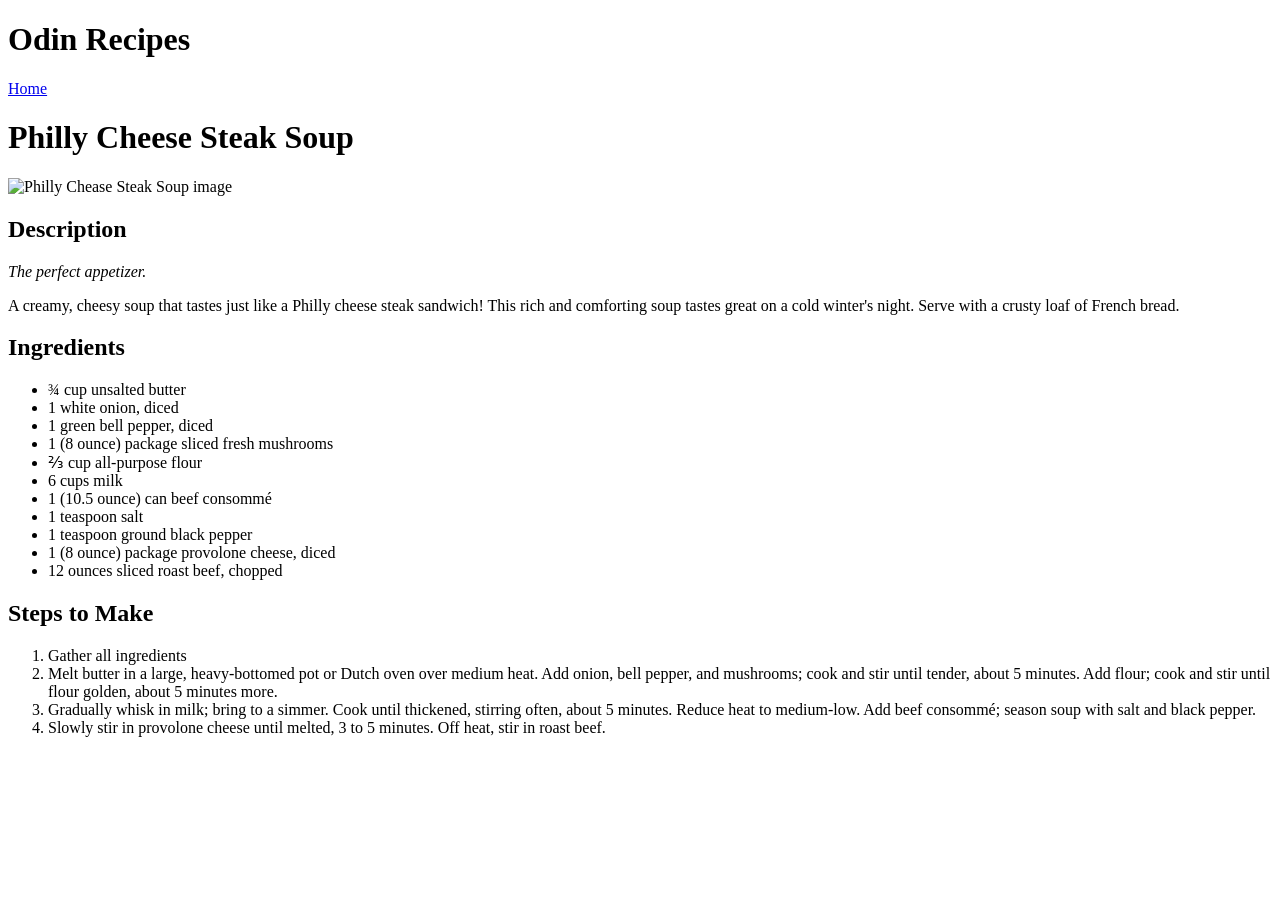
==== pages/cheese-steak-soup.html @ 7fb89c62 "feat: added cheese steak soup page" ====
<!DOCTYPE html>
<html lang = "en">
    <head>
        <meta charset="UTF-8">
        <title>Philly Cheese Steak Soup | Odin Recipes</title>
    </head>
    <body>
        <!-- Page Header -->
        <h1>Odin Recipes</h1>
        <a href="../index.html">Home</a>
        <br>

        <!-- Recipe Title and Image -->
        <h1>Philly Cheese Steak Soup</h1>
        <img src = "https://www.allrecipes.com/thmb/r9TBXSCppdwYz-Gqke1mzxc_JdM=/750x0/filters:no_upscale():max_bytes(150000):strip_icc():format(webp)/234082-philly-cheese-steak-soup-VAT-Beauty-4x3-52a3b5e47c424968b64780a9b9a21904.jpg"
        height = "65%" width = "65%" alt = "Philly Chease Steak Soup image">

        <!-- Description of the recipe -->
        <h2>Description</h2>
        <p><em>The perfect appetizer.</em></p>
        <p>A creamy, cheesy soup that tastes just like a Philly cheese steak sandwich! This rich and comforting soup tastes great on a cold winter's night. Serve with a crusty loaf of French bread.</p>

        <!-- The ingredients -->
        <h2>Ingredients</h2>
        <ul>
            <li>¾ cup unsalted butter</li>
            <li>1 white onion, diced</li>
            <li>1 green bell pepper, diced</li>
            <li>1 (8 ounce) package sliced fresh mushrooms</li>
            <li>⅔ cup all-purpose flour</li>
            <li>6 cups milk</li>
            <li>1 (10.5 ounce) can beef consommé</li>
            <li>1 teaspoon salt</li>
            <li>1 teaspoon ground black pepper</li>
            <li>1 (8 ounce) package provolone cheese, diced</li>
            <li>12 ounces sliced roast beef, chopped</li>
        </ul>

        <!-- The steps -->
        <h2>Steps to Make</h2>
        <ol>
            <li>Gather all ingredients</li>
            <li>Melt butter in a large, heavy-bottomed pot or Dutch oven over medium heat. Add onion, bell pepper, and mushrooms; cook and stir until tender, about 5 minutes. Add flour; cook and stir until flour golden, about 5 minutes more.</li>
            <li>Gradually whisk in milk; bring to a simmer. Cook until thickened, stirring often, about 5 minutes. Reduce heat to medium-low. Add beef consommé; season soup with salt and black pepper.</li>
            <li>Slowly stir in provolone cheese until melted, 3 to 5 minutes. Off heat, stir in roast beef.</li>
            <br>

        </ol>
    </body>
</html>
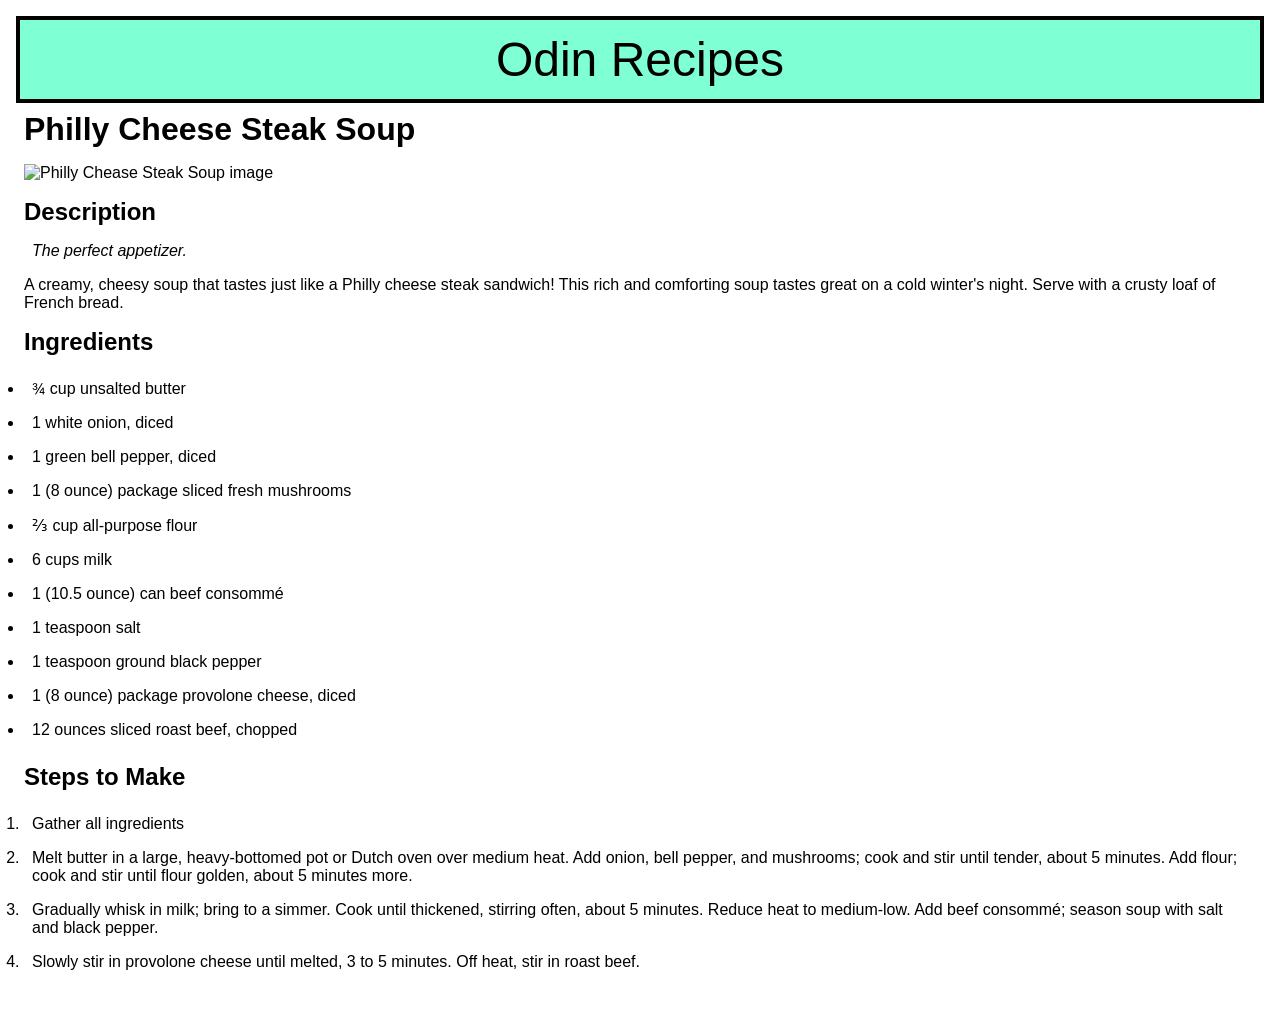
==== commit 63f0fce1: "feat: added style.css, styled index.html" ====
--- a/pages/cheese-steak-soup.html
+++ b/pages/cheese-steak-soup.html
@@ -3,12 +3,11 @@
     <head>
         <meta charset="UTF-8">
         <title>Philly Cheese Steak Soup | Odin Recipes</title>
+        <link rel = "stylesheet" href = "../style.css">
     </head>
     <body>
         <!-- Page Header -->
-        <h1>Odin Recipes</h1>
-        <a href="../index.html">Home</a>
-        <br>
+        <div id = "title"><a href="../index.html">Odin Recipes</a></div>
 
         <!-- Recipe Title and Image -->
         <h1>Philly Cheese Steak Soup</h1>
--- a/style.css
+++ b/style.css
@@ -0,0 +1,64 @@
+* {
+    box-sizing: border-box;
+    font-family: Arial, Helvetica, sans-serif;
+    margin: 0px;
+    padding: 8px;
+    /* border: 1px solid red; */
+    color: black;
+}
+
+div#title a {
+    text-decoration: none;
+    color: black;
+}
+
+#title {
+    background-color:aquamarine;
+    text-align: center;
+    font-size: 48px;
+    padding: 12px;
+    border: 4px solid black;
+}
+
+#recipes-header {
+    text-align: center;
+    font-size: 24px;
+    border: 4px solid black;
+    margin: 16px;
+    padding: 12px;
+}
+
+div.recipes {
+    background-color:cadetblue;
+    text-align: center;
+    margin: 0px;
+    overflow: auto;
+    height: auto;
+}
+
+div.recipe-card {
+    background-color:yellow;
+    display: inline-block;
+    vertical-align: top;
+    border-radius: 8px;
+    width: 45%;
+    margin: 0px 12px;
+}
+
+div.recipe-title {
+    text-align: center;
+    font-weight: bold;
+    border-bottom: 2px solid black;
+}
+
+div.recipe-title a {
+    text-decoration: none;
+}
+
+div.recipe-title a:hover {
+    text-decoration: underline;
+}
+
+div.recipe-desc {
+    text-align:justify;
+}
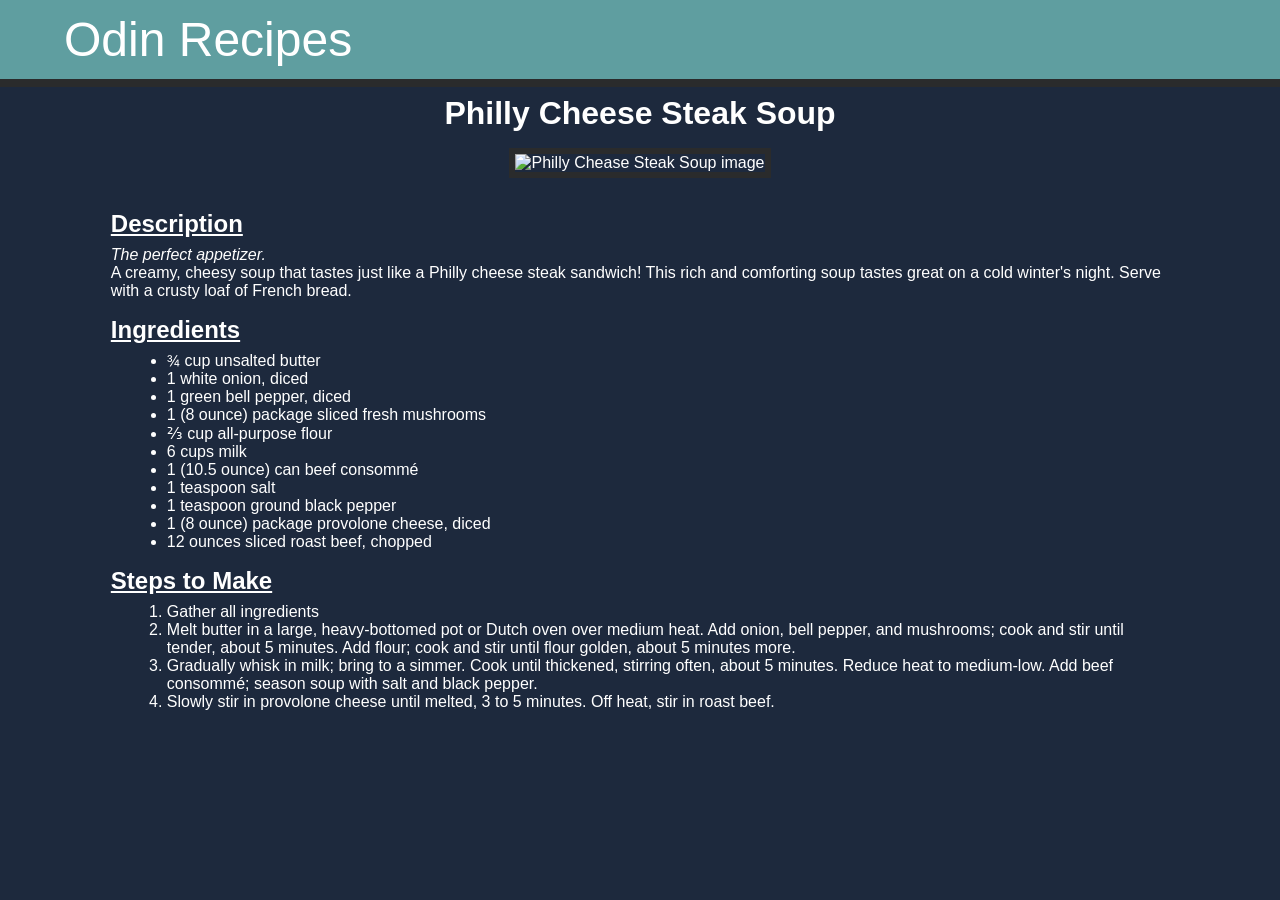
==== commit e8d34c30: "feat: added css styling to the recipe pages" ====
--- a/pages/cheese-steak-soup.html
+++ b/pages/cheese-steak-soup.html
@@ -10,40 +10,51 @@
         <div id = "title"><a href="../index.html">Odin Recipes</a></div>
 
         <!-- Recipe Title and Image -->
-        <h1>Philly Cheese Steak Soup</h1>
-        <img src = "https://www.allrecipes.com/thmb/r9TBXSCppdwYz-Gqke1mzxc_JdM=/750x0/filters:no_upscale():max_bytes(150000):strip_icc():format(webp)/234082-philly-cheese-steak-soup-VAT-Beauty-4x3-52a3b5e47c424968b64780a9b9a21904.jpg"
-        height = "65%" width = "65%" alt = "Philly Chease Steak Soup image">
+        <h1 id = "recipe-header">Philly Cheese Steak Soup</h1>
+        <div id = "image-container">
+            <img src = "https://www.allrecipes.com/thmb/r9TBXSCppdwYz-Gqke1mzxc_JdM=/750x0/filters:no_upscale():max_bytes(150000):strip_icc():format(webp)/234082-philly-cheese-steak-soup-VAT-Beauty-4x3-52a3b5e47c424968b64780a9b9a21904.jpg"
+        alt = "Philly Chease Steak Soup image" id = "recipe-image">
+        </div>
 
-        <!-- Description of the recipe -->
-        <h2>Description</h2>
-        <p><em>The perfect appetizer.</em></p>
-        <p>A creamy, cheesy soup that tastes just like a Philly cheese steak sandwich! This rich and comforting soup tastes great on a cold winter's night. Serve with a crusty loaf of French bread.</p>
+        <div id = "content">
+            <!-- Description of the recipe -->
+            <div id = "recipe-full-description">
+                <h2>Description</h2>
+                <p class = "tagline">The perfect appetizer.</p>
+                <p>A creamy, cheesy soup that tastes just like a Philly cheese steak sandwich! 
+                    This rich and comforting soup tastes great on a cold winter's night. 
+                    Serve with a crusty loaf of French bread.</p>
+            </div>
 
-        <!-- The ingredients -->
-        <h2>Ingredients</h2>
-        <ul>
-            <li>¾ cup unsalted butter</li>
-            <li>1 white onion, diced</li>
-            <li>1 green bell pepper, diced</li>
-            <li>1 (8 ounce) package sliced fresh mushrooms</li>
-            <li>⅔ cup all-purpose flour</li>
-            <li>6 cups milk</li>
-            <li>1 (10.5 ounce) can beef consommé</li>
-            <li>1 teaspoon salt</li>
-            <li>1 teaspoon ground black pepper</li>
-            <li>1 (8 ounce) package provolone cheese, diced</li>
-            <li>12 ounces sliced roast beef, chopped</li>
-        </ul>
+            <!-- The ingredients -->
+            <div id = "recipe-ingredients">
+                <h2>Ingredients</h2>
+                <ul>
+                    <li>¾ cup unsalted butter</li>
+                    <li>1 white onion, diced</li>
+                    <li>1 green bell pepper, diced</li>
+                    <li>1 (8 ounce) package sliced fresh mushrooms</li>
+                    <li>⅔ cup all-purpose flour</li>
+                    <li>6 cups milk</li>
+                    <li>1 (10.5 ounce) can beef consommé</li>
+                    <li>1 teaspoon salt</li>
+                    <li>1 teaspoon ground black pepper</li>
+                    <li>1 (8 ounce) package provolone cheese, diced</li>
+                    <li>12 ounces sliced roast beef, chopped</li>
+                </ul>
+            </div>
 
-        <!-- The steps -->
-        <h2>Steps to Make</h2>
-        <ol>
-            <li>Gather all ingredients</li>
-            <li>Melt butter in a large, heavy-bottomed pot or Dutch oven over medium heat. Add onion, bell pepper, and mushrooms; cook and stir until tender, about 5 minutes. Add flour; cook and stir until flour golden, about 5 minutes more.</li>
-            <li>Gradually whisk in milk; bring to a simmer. Cook until thickened, stirring often, about 5 minutes. Reduce heat to medium-low. Add beef consommé; season soup with salt and black pepper.</li>
-            <li>Slowly stir in provolone cheese until melted, 3 to 5 minutes. Off heat, stir in roast beef.</li>
-            <br>
+            <!-- The steps -->
+            <div id = "recipe-steps">
+                <h2>Steps to Make</h2>
+                <ol>
+                    <li>Gather all ingredients</li>
+                    <li>Melt butter in a large, heavy-bottomed pot or Dutch oven over medium heat. Add onion, bell pepper, and mushrooms; cook and stir until tender, about 5 minutes. Add flour; cook and stir until flour golden, about 5 minutes more.</li>
+                    <li>Gradually whisk in milk; bring to a simmer. Cook until thickened, stirring often, about 5 minutes. Reduce heat to medium-low. Add beef consommé; season soup with salt and black pepper.</li>
+                    <li>Slowly stir in provolone cheese until melted, 3 to 5 minutes. Off heat, stir in roast beef.</li>
+                </ol>
+            </div>
 
-        </ol>
+        </div>
     </body>
 </html>
--- a/style.css
+++ b/style.css
@@ -2,34 +2,44 @@
     box-sizing: border-box;
     font-family: Arial, Helvetica, sans-serif;
     margin: 0px;
+    /* border: 1px solid red;    */
+    color: white; 
+}
+
+body {
+    color: white;
+    background-color: #1d293d;
+}
+
+div {
     padding: 8px;
-    /* border: 1px solid red; */
-    color: black;
 }
 
 div#title a {
     text-decoration: none;
-    color: black;
+}
+
+div#title a:hover {
+    text-decoration: underline;
 }
 
 #title {
-    background-color:aquamarine;
-    text-align: center;
+    background-color:cadetblue;
+    text-align: left;
     font-size: 48px;
     padding: 12px;
-    border: 4px solid black;
+    padding-left: 5%;
+    border-bottom: 8px solid rgb(42, 43, 44);
 }
 
 #recipes-header {
     text-align: center;
-    font-size: 24px;
-    border: 4px solid black;
-    margin: 16px;
+    font-size: 32px;
+    margin: 16px 8px 8px 8px;
     padding: 12px;
 }
 
 div.recipes {
-    background-color:cadetblue;
     text-align: center;
     margin: 0px;
     overflow: auto;
@@ -37,10 +47,11 @@
 }
 
 div.recipe-card {
-    background-color:yellow;
+    background-color:rgb(133, 148, 145);
     display: inline-block;
     vertical-align: top;
     border-radius: 8px;
+    border: 4px solid rgb(42, 43, 44);
     width: 45%;
     margin: 0px 12px;
 }
@@ -48,7 +59,7 @@
 div.recipe-title {
     text-align: center;
     font-weight: bold;
-    border-bottom: 2px solid black;
+    border-bottom: 2px solid rgb(42, 43, 44);
 }
 
 div.recipe-title a {
@@ -61,4 +72,41 @@
 
 div.recipe-desc {
     text-align:justify;
+}
+
+#recipe-header, #image-container {
+    margin: 8px;
+    text-align: center;
+}
+
+#recipe-image {
+    height: 40%;
+    width: 40%;
+    border: 6px solid rgb(42, 43, 44);
+}
+
+body div#content {
+    text-align: center;
+    padding: 8px;
+    margin-bottom: 24px;
+}
+
+#recipe-full-description, #recipe-ingredients, #recipe-steps {
+    width: 85%;
+    display:inline-block;
+    text-align: left;
+    padding: 8px;
+}
+
+h2 {
+    text-decoration: underline;
+    padding-bottom: 8px;
+}
+
+.tagline {
+    font-style: italic;
+}
+
+#recipe-ingredients ul, #recipe-steps ol {
+    margin-left: 16px;
 }
